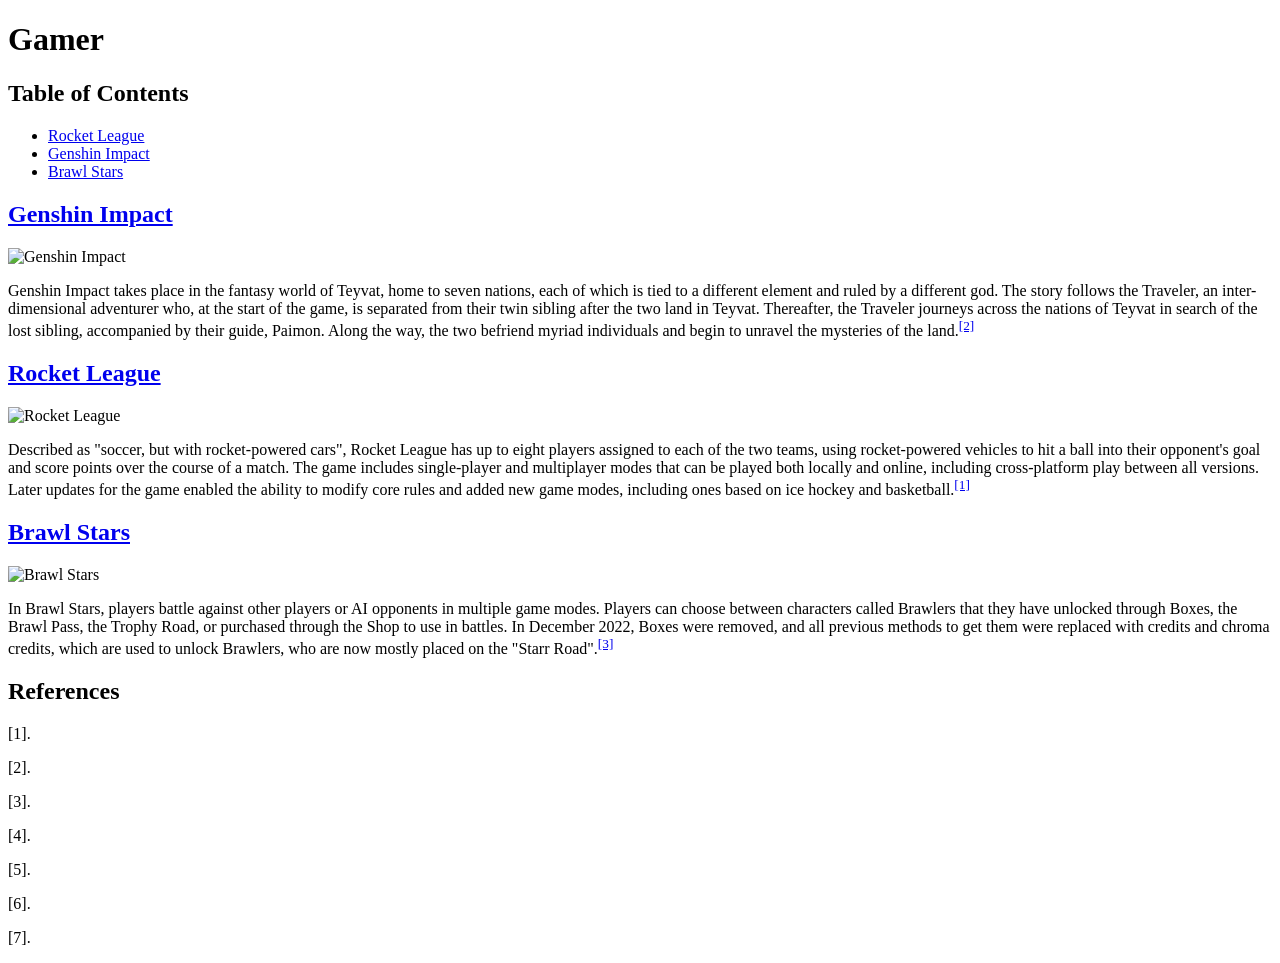
==== index.html @ 960e1478 "index.html Changed game order" ====
<!DOCTYPE html>
<html lang="en">
  <head>
    <meta charset="UTF-8" />
    <meta name="viewport" content="width=device-width, initial-scale=1.0" />
    <title>Video Game Website</title>

    <!-- Custom CSS -->
    <link rel="stylesheet" href="index.css" />
  </head>

  <body>
    <!-- Header -->
    <h1 class="title" id="title" data-value="Gamer">Gamer</h1>

    <!-- Navigation -->
    <div class="description"></div>
    <div class="ToC">
      <h2>Table of Contents</h2>
      <ul>
        <li><a href="#rocketLeague">Rocket League</a></li>
        <li><a href="#genshinImpact">Genshin Impact</a></li>
        <li><a href="#brawlStars">Brawl Stars</a></li>
      </ul>
    </div>

    <!-- Main Content -->
    <div class="games">

      <div id="genshinImpact" class="game">
        <h2 class="game_title">
          <a
            href="https://genshin.hoyoverse.com/en/"
            target="_blank"
            title="Link to Genshin Impact website."
          >
            Genshin Impact
          </a>
        </h2>
        <div class="game-card">
          <img
            src="images/Genshin.jpg"
            class="gameImg"
            title="Genshin Impact"
            alt="Genshin Impact"
          />
          <p class="gamePara">
            Genshin Impact takes place in the fantasy world of Teyvat, home to
            seven nations, each of which is tied to a different element and
            ruled by a different god. The story follows the Traveler, an
            inter-dimensional adventurer who, at the start of the game, is
            separated from their twin sibling after the two land in Teyvat.
            Thereafter, the Traveler journeys across the nations of Teyvat in
            search of the lost sibling, accompanied by their guide, Paimon.
            Along the way, the two befriend myriad individuals and begin to
            unravel the mysteries of the land.<sup
              ><a href="#refer2">[2]</a></sup
            >
          </p>
        </div>
      </div>
      
      <!-- Rocket League -->
      <div id="rocketLeague" class="game">
        <h2 class="game_title">
          <a
            href="https://www.rocketleague.com/"
            title="Link to Rocket League website."
            target="_blank"
            >Rocket League</a
          >
        </h2>
        <div class="game-card">
          <img
            src="./images/rocket_league.jpg"
            class="gameImg"
            title="Rocket League"
            alt="Rocket League"
          />
          <p class="gamePara">
            Described as "soccer, but with rocket-powered cars", Rocket League
            has up to eight players assigned to each of the two teams, using
            rocket-powered vehicles to hit a ball into their opponent's goal and
            score points over the course of a match. The game includes
            single-player and multiplayer modes that can be played both locally
            and online, including cross-platform play between all versions.
            Later updates for the game enabled the ability to modify core rules
            and added new game modes, including ones based on ice hockey and
            basketball.<sup><a href="#refer1">[1]</a></sup>
          </p>
        </div>
      </div>

      <!-- Genshin Impact -->
      
      <!-- Brawl Stars -->
      <div id="brawlStars" class="game">
        <h2 class="game_title">
          <a
            href="https://supercell.com/en/games/brawlstars/"
            title="Link to Brawl Stars website."
            target="_blank"
            >Brawl Stars</a
          >
        </h2>
        <div class="game-card">
          <img
            src="images/BrawlS.jpg"
            class="gameImg"
            title="Brawl Stars"
            alt="Brawl Stars"
          />
          <p class="gamePara">
            In Brawl Stars, players battle against other players or AI opponents
            in multiple game modes. Players can choose between characters called
            Brawlers that they have unlocked through Boxes, the Brawl Pass, the
            Trophy Road, or purchased through the Shop to use in battles. In
            December 2022, Boxes were removed, and all previous methods to get
            them were replaced with credits and chroma credits, which are used
            to unlock Brawlers, who are now mostly placed on the "Starr
            Road".<sup><a href="#refer3">[3]</a></sup>
          </p>
        </div>
      </div>
    </div>

    <!-- Footer -->
    <div class="refers">
      <h2>References</h2>
      <p id="refer1">[1].</p>
      <p id="refer2">[2].</p>
      <p id="refer3">[3].</p>
      <p id="refer4">[4].</p>
      <p id="refer5">[5].</p>
      <p id="refer6">[6].</p>
      <p id="refer7">[7].</p>
    </div>

    <!-- Custom JS -->
    <script src="index.js"></script>
  </body>
</html>
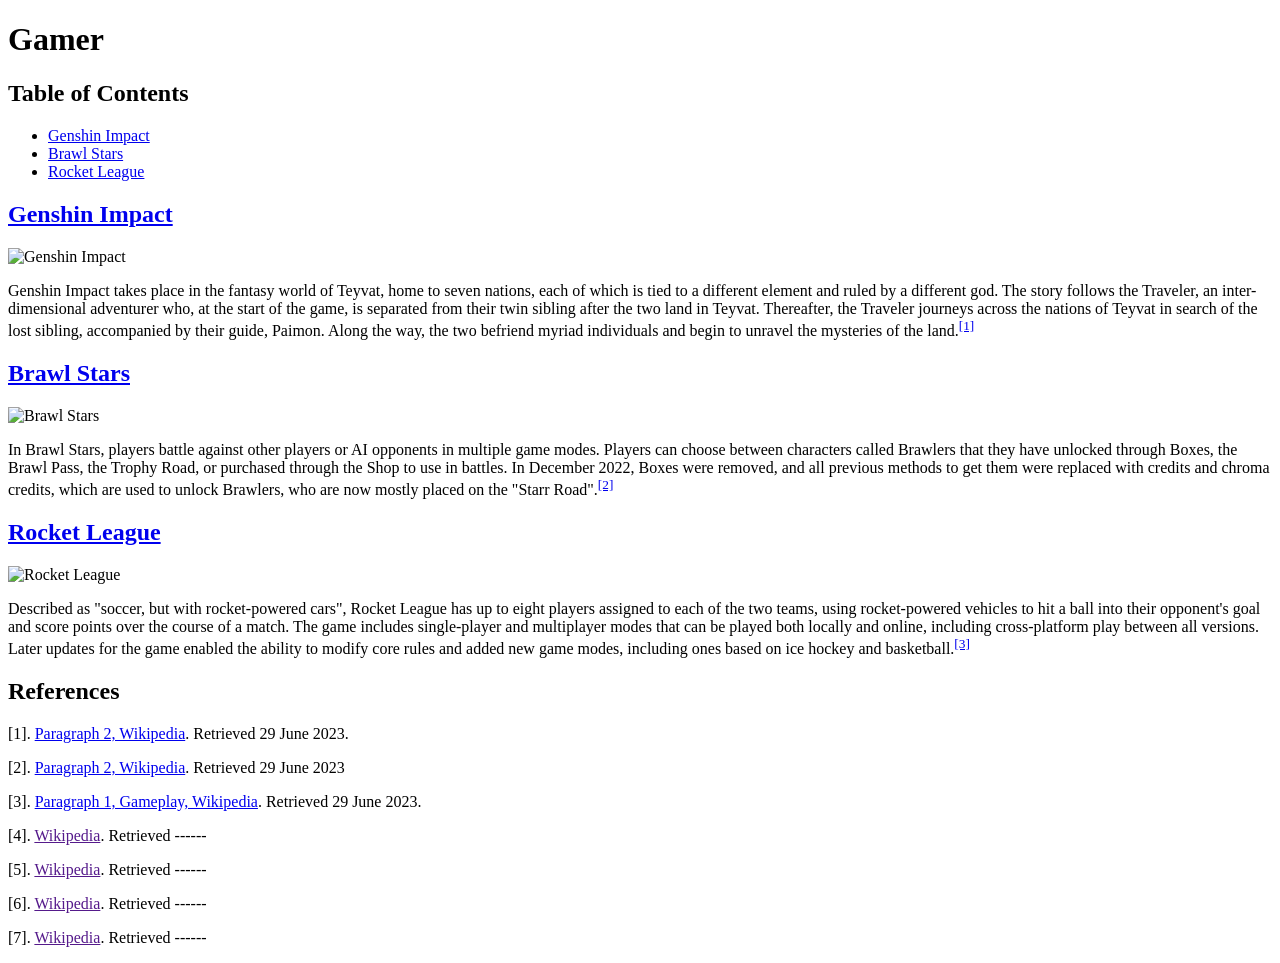
==== commit 8491e6eb: "index.html Added 3 references and extra reference templates. Re-ordered game cards." ====
--- a/index.html
+++ b/index.html
@@ -18,9 +18,9 @@
     <div class="ToC">
       <h2>Table of Contents</h2>
       <ul>
-        <li><a href="#rocketLeague">Rocket League</a></li>
         <li><a href="#genshinImpact">Genshin Impact</a></li>
         <li><a href="#brawlStars">Brawl Stars</a></li>
+        <li><a href="#rocketLeague">Rocket League</a></li>
       </ul>
     </div>
 
@@ -54,8 +54,37 @@
             search of the lost sibling, accompanied by their guide, Paimon.
             Along the way, the two befriend myriad individuals and begin to
             unravel the mysteries of the land.<sup
-              ><a href="#refer2">[2]</a></sup
+              ><a href="#refer2">[1]</a></sup
             >
+          </p>
+        </div>
+      </div>
+      <!-- Brawl Stars -->
+      <div id="brawlStars" class="game">
+        <h2 class="game_title">
+          <a
+            href="https://supercell.com/en/games/brawlstars/"
+            title="Link to Brawl Stars website."
+            target="_blank"
+            >Brawl Stars</a
+          >
+        </h2>
+        <div class="game-card">
+          <img
+            src="images/BrawlS.jpg"
+            class="gameImg"
+            title="Brawl Stars"
+            alt="Brawl Stars"
+          />
+          <p class="gamePara">
+            In Brawl Stars, players battle against other players or AI opponents
+            in multiple game modes. Players can choose between characters called
+            Brawlers that they have unlocked through Boxes, the Brawl Pass, the
+            Trophy Road, or purchased through the Shop to use in battles. In
+            December 2022, Boxes were removed, and all previous methods to get
+            them were replaced with credits and chroma credits, which are used
+            to unlock Brawlers, who are now mostly placed on the "Starr
+            Road".<sup><a href="#refer3">[2]</a></sup>
           </p>
         </div>
       </div>
@@ -86,54 +115,25 @@
             and online, including cross-platform play between all versions.
             Later updates for the game enabled the ability to modify core rules
             and added new game modes, including ones based on ice hockey and
-            basketball.<sup><a href="#refer1">[1]</a></sup>
+            basketball.<sup><a href="#refer1">[3]</a></sup>
           </p>
         </div>
       </div>
 
       <!-- Genshin Impact -->
       
-      <!-- Brawl Stars -->
-      <div id="brawlStars" class="game">
-        <h2 class="game_title">
-          <a
-            href="https://supercell.com/en/games/brawlstars/"
-            title="Link to Brawl Stars website."
-            target="_blank"
-            >Brawl Stars</a
-          >
-        </h2>
-        <div class="game-card">
-          <img
-            src="images/BrawlS.jpg"
-            class="gameImg"
-            title="Brawl Stars"
-            alt="Brawl Stars"
-          />
-          <p class="gamePara">
-            In Brawl Stars, players battle against other players or AI opponents
-            in multiple game modes. Players can choose between characters called
-            Brawlers that they have unlocked through Boxes, the Brawl Pass, the
-            Trophy Road, or purchased through the Shop to use in battles. In
-            December 2022, Boxes were removed, and all previous methods to get
-            them were replaced with credits and chroma credits, which are used
-            to unlock Brawlers, who are now mostly placed on the "Starr
-            Road".<sup><a href="#refer3">[3]</a></sup>
-          </p>
-        </div>
-      </div>
     </div>
 
     <!-- Footer -->
     <div class="refers">
       <h2>References</h2>
-      <p id="refer1">[1].</p>
-      <p id="refer2">[2].</p>
-      <p id="refer3">[3].</p>
-      <p id="refer4">[4].</p>
-      <p id="refer5">[5].</p>
-      <p id="refer6">[6].</p>
-      <p id="refer7">[7].</p>
+      <p id="refer1">[1]. <a class="genshinWiki" href="https://en.wikipedia.org/wiki/Genshin_Impact">Paragraph 2, Wikipedia</a>. Retrieved 29 June 2023.</p>
+      <p id="refer2">[2]. <a class="rocketWiki" href="https://en.wikipedia.org/wiki/Rocket_League">Paragraph 2, Wikipedia</a>. Retrieved 29 June 2023</p>
+      <p id="refer3">[3]. <a class="brawlWiki" href="https://en.wikipedia.org/wiki/Brawl_Stars">Paragraph 1, Gameplay, Wikipedia</a>. Retrieved 29 June 2023.</p>
+      <p id="refer4">[4]. <a class="Wiki" href="">Wikipedia</a>. Retrieved ------</p>
+      <p id="refer5">[5]. <a class="Wiki" href="">Wikipedia</a>. Retrieved ------</p>
+      <p id="refer6">[6]. <a class="Wiki" href="">Wikipedia</a>. Retrieved ------</p>
+      <p id="refer7">[7]. <a class="Wiki" href="">Wikipedia</a>. Retrieved ------</p>
     </div>
 
     <!-- Custom JS -->
